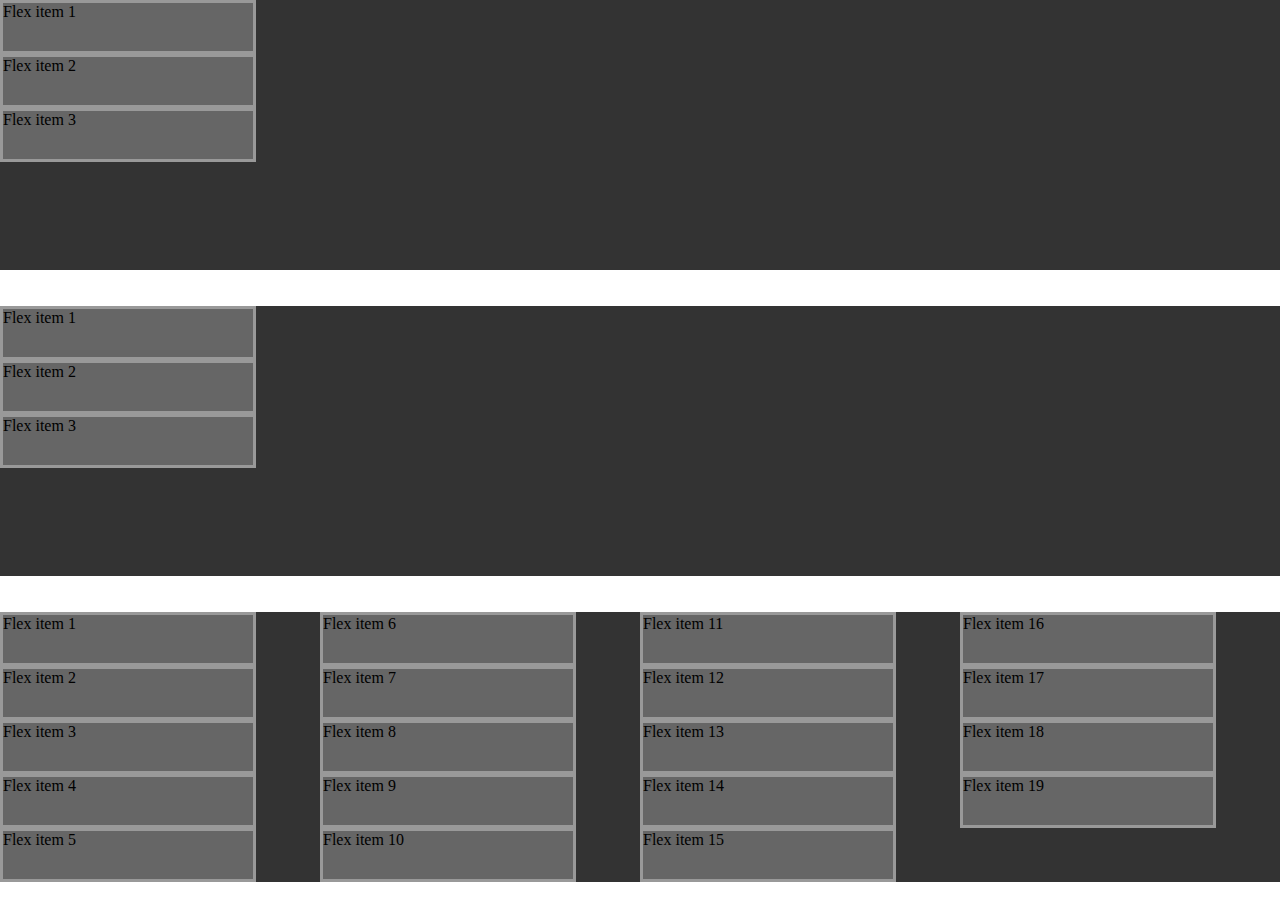
==== index.html @ cbce29ce "flex-flow" ====
<!DOCTYPE html>
<html lang="en">

<head>
    <meta charset="UTF-8">
    <meta http-equiv="X-UA-Compatible" content="IE=edge">
    <meta name="viewport" content="width=device-width, initial-scale=1.0">
    <title>Flexbox</title>
    <link rel="stylesheet" href="style.css">
</head>

<body>
    <section class="container">
        <article class="item">Flex item 1</article>
        <article class="item">Flex item 2</article>
        <article class="item">Flex item 3</article>
    </section>
    <br>
    <br>
    <section class="container">
        <article class="item">Flex item 1</article>
        <article class="item">Flex item 2</article>
        <article class="item">Flex item 3</article>
    </section>
    <br>
    <br>
    <section class="container">
        <article class="item">Flex item 1</article>
        <article class="item">Flex item 2</article>
        <article class="item">Flex item 3</article>
        <article class="item">Flex item 4</article>
        <article class="item">Flex item 5</article>
        <article class="item">Flex item 6</article>
        <article class="item">Flex item 7</article>
        <article class="item">Flex item 8</article>
        <article class="item">Flex item 9</article>
        <article class="item">Flex item 10</article>
        <article class="item">Flex item 11</article>
        <article class="item">Flex item 12</article>
        <article class="item">Flex item 13</article>
        <article class="item">Flex item 14</article>
        <article class="item">Flex item 15</article>
        <article class="item">Flex item 16</article>
        <article class="item">Flex item 17</article>
        <article class="item">Flex item 18</article>
        <article class="item">Flex item 19</article>
    </section>
</body>

</html>
---- style.css ----
html {
  box-sizing: border-box;
}
*,
*::after,
*::before {
  box-sizing: inherit;
}

body {
  margin: 0;
}

.container {
  background-color: #333;
  height: 30vh;
  display: flex; /*inline-flex: Se comporta como caja en linea*/
  flex-direction: row-reverse; /*|row|column|row-reverse|column-reverse|*/
  flex-wrap: nowrap; /*default mantener a todos los elementos en una sola linea*/
  flex-wrap: wrap-reverse; /*|nowrap|wrap|wrap-reverse|*/
  flex-flow: column wrap; /*shorcut (flex-direction flex-wrap)*/
}

.item {
  border: medium solid #999;
  width: 20%;
  height: 20%;
  background-color: #666;
}
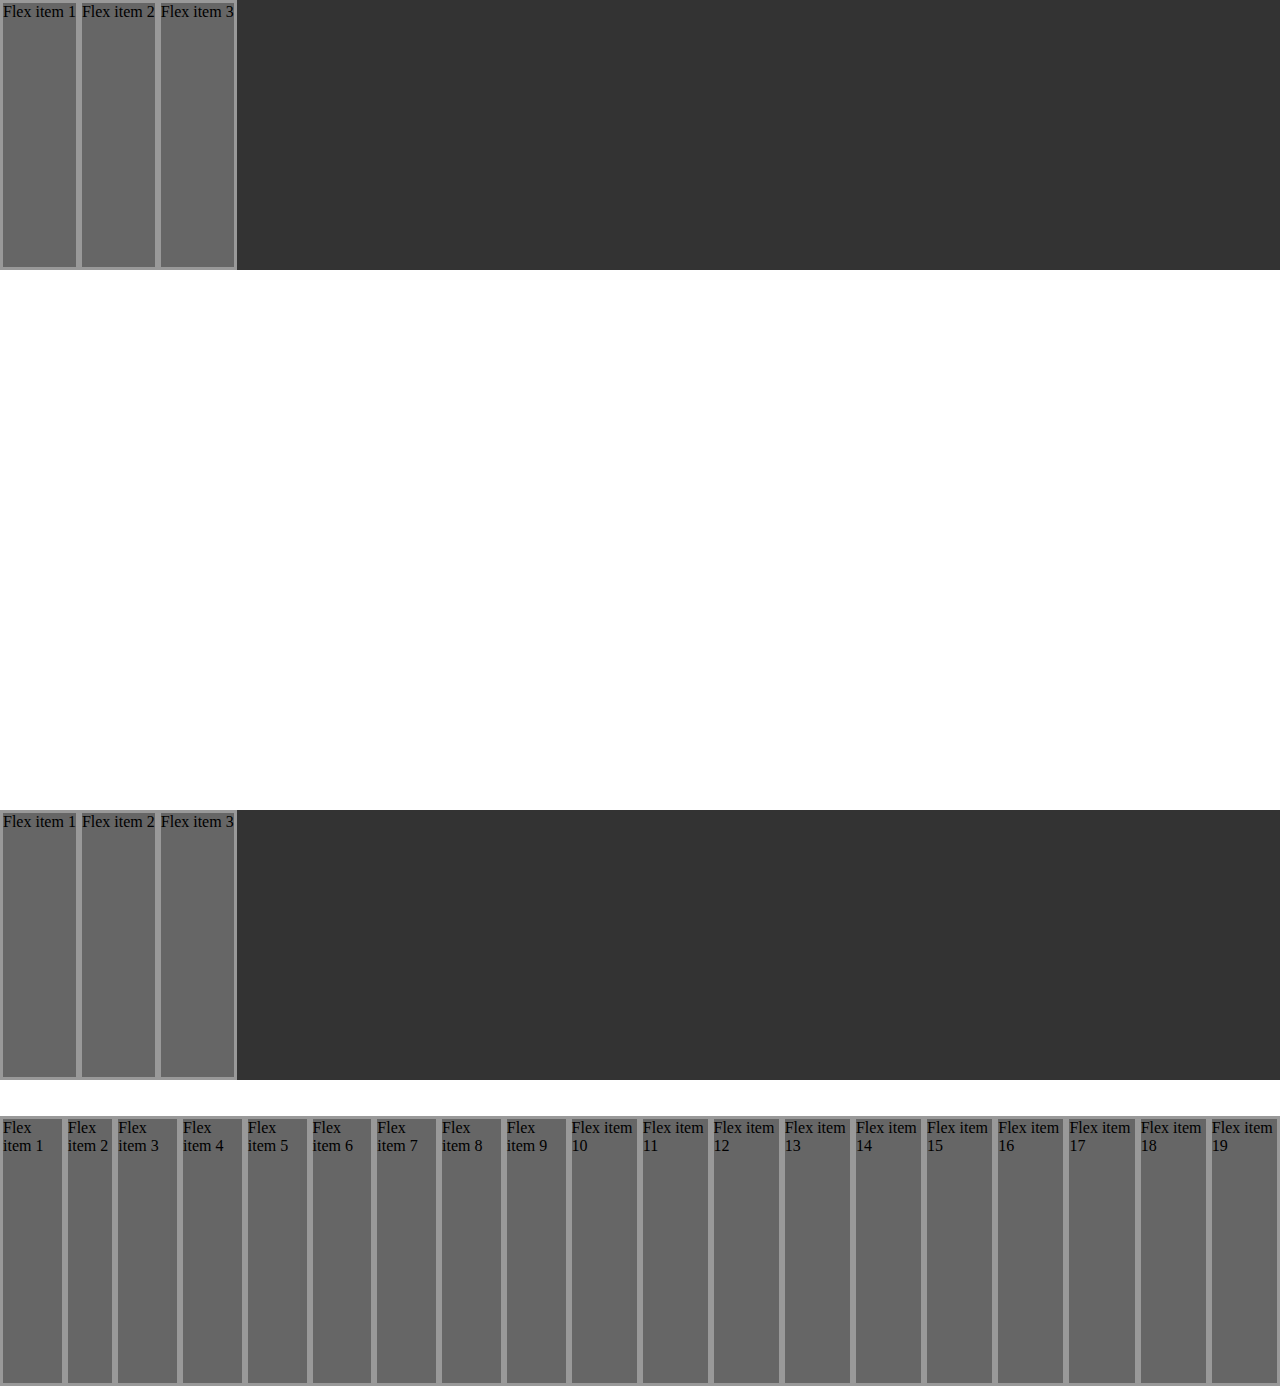
==== commit 4a028835: "flex-shrink" ====
--- a/index.html
+++ b/index.html
@@ -15,8 +15,7 @@
         <article class="item">Flex item 2</article>
         <article class="item">Flex item 3</article>
     </section>
-    <br>
-    <br>
+    <br><br><br><br><br><br><br><br><br><br><br><br><br><br><br><br><br><br><br><br><br><br><br><br><br><br><br><br><br><br>
     <section class="container">
         <article class="item">Flex item 1</article>
         <article class="item">Flex item 2</article>
--- a/style.css
+++ b/style.css
@@ -14,16 +14,47 @@
 .container {
   background-color: #333;
   height: 30vh;
+  width: 100%;
   display: flex; /*inline-flex: Se comporta como caja en linea*/
   flex-direction: row-reverse; /*|row|column|row-reverse|column-reverse|*/
   flex-wrap: nowrap; /*default mantener a todos los elementos en una sola linea*/
   flex-wrap: wrap-reverse; /*|nowrap|wrap|wrap-reverse|*/
-  flex-flow: column wrap; /*shorcut (flex-direction flex-wrap)*/
+  flex-flow: row nowrap; /*shorcut flex-flow: (flex-direction flex-wrap)*/
+  justify-content: flex-start; /*|flex-start|center|flex-end|space-between|space-around|space-evenly(eje x)*/
+  align-items: stretch; /*|strech|flex-start|flex-end|center|baseline|* (eje y)*/
+  align-content: space-evenly; /* Define la alineación de los hijos en el eje transversal (cross axis), NO funciona cuando los hijos están en UNA sóla línea (es decir cuando flex-wrap tiene el valor de nowrap, NO FUNCIONA) */
+  /* flex-start | flex-end | center | space-between | space-around | space-evenly | stretch */
 }
 
 .item {
   border: medium solid #999;
-  width: 20%;
-  height: 20%;
+  /* width: 20%;
+  height: 20%; */
   background-color: #666;
+  flex-grow: 0;
+  /* Cuando la caja flexbox tenga espacio sobrante se reparte dependiendo de las proporciones que se tenga, es la habilidad o el factor de crecer, valor por defecto es 0, NO se aceptan valores negativos */
+  flex-shrink: 1;
+  /* Cuando la caja flexbox NO tenga espacio sobrante, es la habilidad o el factor de encogerse, valor por defecto es 1, NO se aceptan valores negativos */
+  flex-basis: auto;
 }
+
+/*flex-shrink: 2
+
+236.67 - 200 = 36.67
+36.67/4 = 9.1675
+
+1. 78.89 - 9.1675 = 69.72
+2. 78.89 - 2*9.1675 = 60.55 
+*/
+
+
+
+
+.item:nth-child(2){
+  flex-grow: 0;
+  flex-shrink: 2;
+}
+/* .item:nth-child(2),
+.item:nth-child(17) {
+  font-size: 250%;
+} */
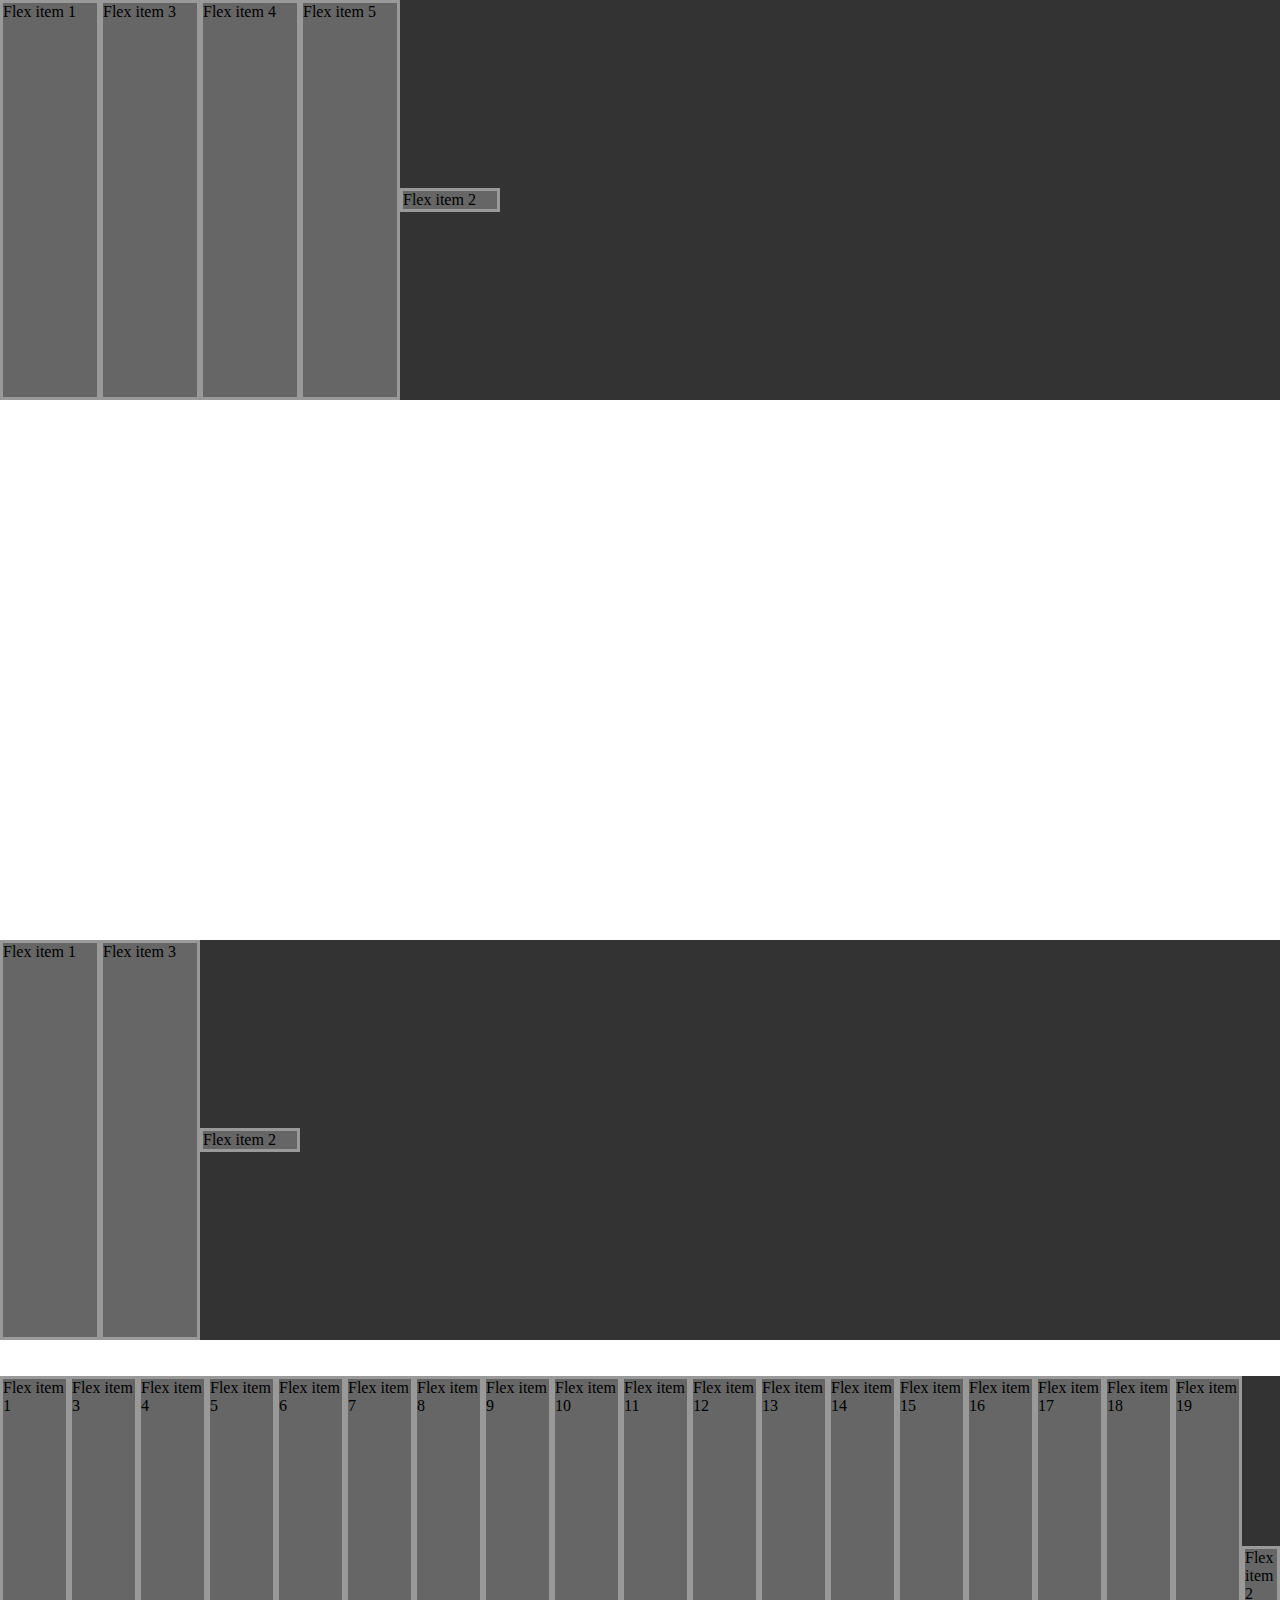
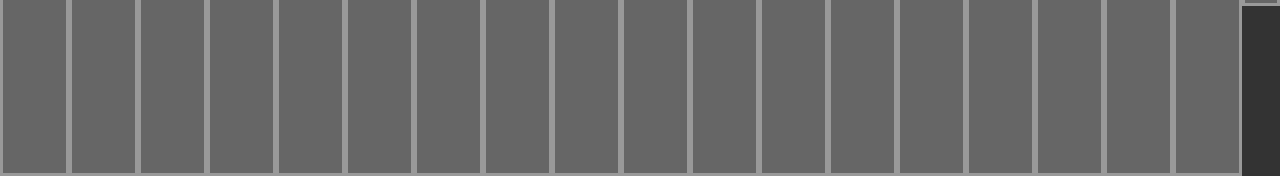
==== commit f837b755: "flex-box responsive" ====
--- a/index.html
+++ b/index.html
@@ -14,6 +14,8 @@
         <article class="item">Flex item 1</article>
         <article class="item">Flex item 2</article>
         <article class="item">Flex item 3</article>
+        <article class="item">Flex item 4</article>
+        <article class="item">Flex item 5</article>
     </section>
     <br><br><br><br><br><br><br><br><br><br><br><br><br><br><br><br><br><br><br><br><br><br><br><br><br><br><br><br><br><br>
     <section class="container">
--- a/style.css
+++ b/style.css
@@ -13,7 +13,7 @@
 
 .container {
   background-color: #333;
-  height: 30vh;
+  height: 400px;
   width: 100%;
   display: flex; /*inline-flex: Se comporta como caja en linea*/
   flex-direction: row-reverse; /*|row|column|row-reverse|column-reverse|*/
@@ -35,7 +35,23 @@
   /* Cuando la caja flexbox tenga espacio sobrante se reparte dependiendo de las proporciones que se tenga, es la habilidad o el factor de crecer, valor por defecto es 0, NO se aceptan valores negativos */
   flex-shrink: 1;
   /* Cuando la caja flexbox NO tenga espacio sobrante, es la habilidad o el factor de encogerse, valor por defecto es 1, NO se aceptan valores negativos */
-  flex-basis: auto;
+  flex-basis: auto; /*depende de si es una fila o columna*/
+  flex-basis: 100px; /*flex-basis tiene mayor especificidad que la propiedad width*/
+  /* width: 200px; */
+  /* Es el tamaño del elemento hijo dentro de la línea de la caja flexbox
+        Si la caja flexbox tiene dirección de fila, flex-basis representa el width
+        Si la caja flexbox tiene dirección de columna, flex-basis representa el height
+        Valor por defecto auto */
+  /*flex: 0 1 auto;flex(shorthand): grow shrink basis*/
+  order: 0;
+  /* Representa el orden que tendrán los elementos hijos en la caja flexbox
+        Valor por defecto 0
+        Se aceptan valores positivos y negativos
+        Un valor menor siempre irá antes que un valor mayor */
+
+  align-self: stretch;
+  /* stretch | flex-start | flex-end | center | baseline */
+  /* Sobreescribe el valor de la propiedad align-items sólo para el elemento hijo especificado */
 }
 
 /*flex-shrink: 2
@@ -47,12 +63,11 @@
 2. 78.89 - 2*9.1675 = 60.55 
 */
 
-
-
-
-.item:nth-child(2){
+.item:nth-child(2) {
   flex-grow: 0;
   flex-shrink: 2;
+  order: 1;
+  align-self: center; 
 }
 /* .item:nth-child(2),
 .item:nth-child(17) {
